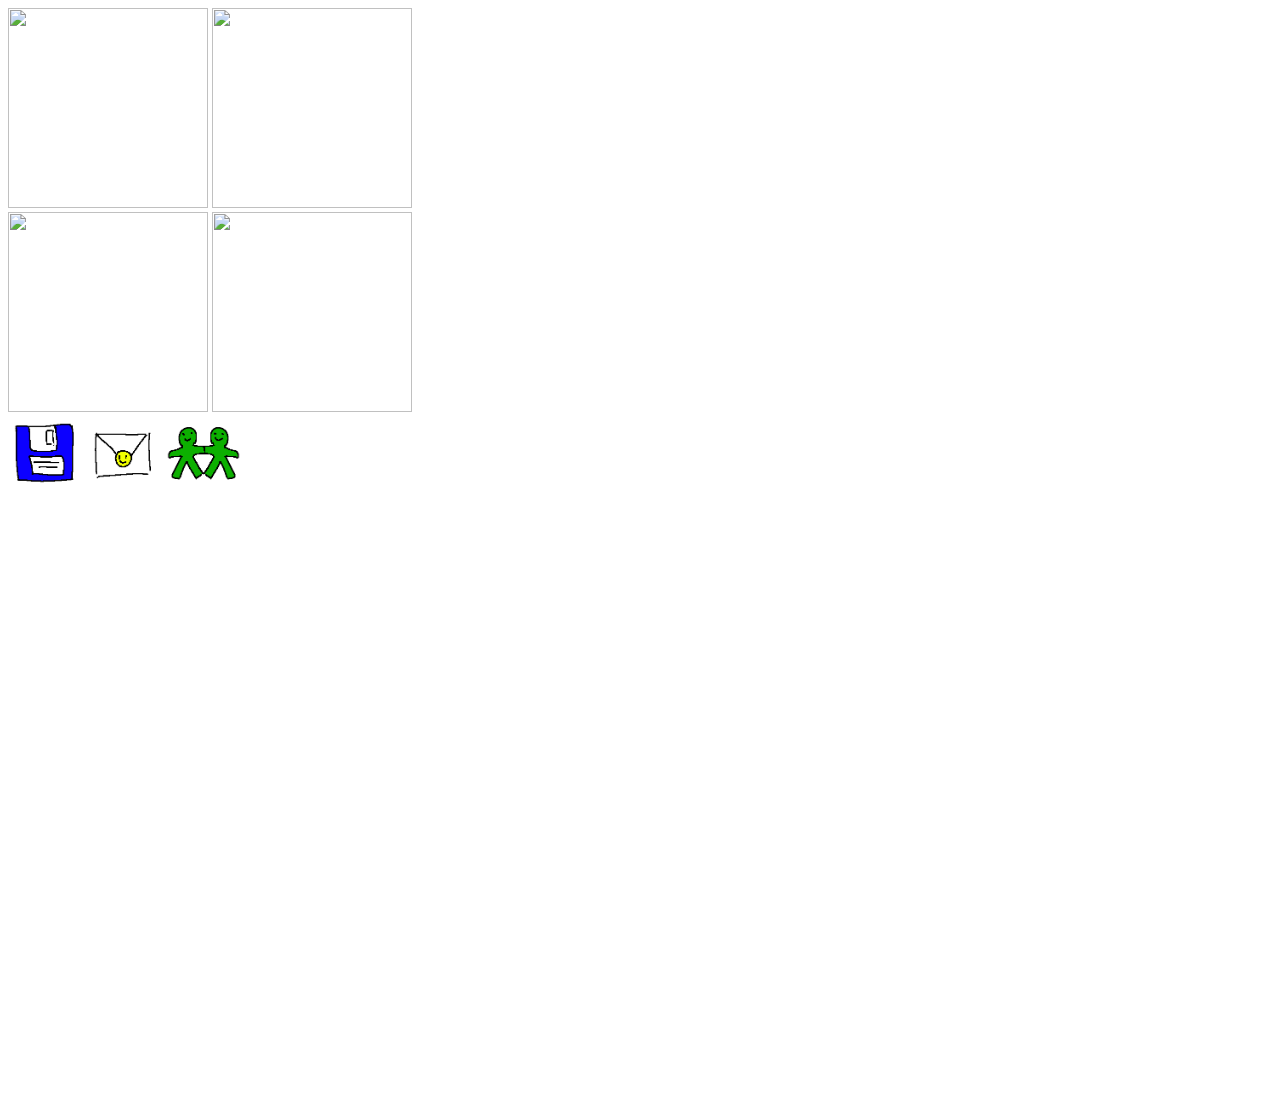
==== free-color-mode.html @ 9fad369b "added crayon functionality and save feature(sort of)" ====
<html>
  <head>
	<link rel="stylesheet" href="canvas.css">
  	<script src="http://ajax.googleapis.com/ajax/libs/jquery/1.10.2/jquery.min.js"></script>
    <script src="http://js.leapmotion.com/leap-0.4.2.js"></script>
    <script src="https://raw.github.com/hongru/canvas2image/master/canvas2image.js"></script>
    <script type="text/javascript" src="color-leap.js"></script>
    <script type="text/javascript" src="canvas2image.js"></script>

  </head>
  <body>
   
  	<div id="container">
  		<div class="crayons">
  			<img src="assets/blue.png" id="blue" height="200" width="auto" />
  			<img src="assets/red.png" id="red" height="200" width="auto" />
  		</div>
  		<div class="crayons">
  			<img src="assets/yellow.png" id="yellow" height="200" width="auto"/>
  			<img src="assets/green.png" id="green" height="200" width="auto" />
  		</div>
  		
  		<div class="share-button">
  			<img src="assets/save.png" id="save" width="75" height="auto"/>
  			<img src="assets/email.png" id= "email" width="75" height="auto"/>
  			<img src="assets/friends.png" id= "friends" width="75" height="auto" />
  		</div>	
  		
  		<canvas id="canvas" width="900" height="600"></canvas> 
  		
  		
  	</div>
  </body>
</html>
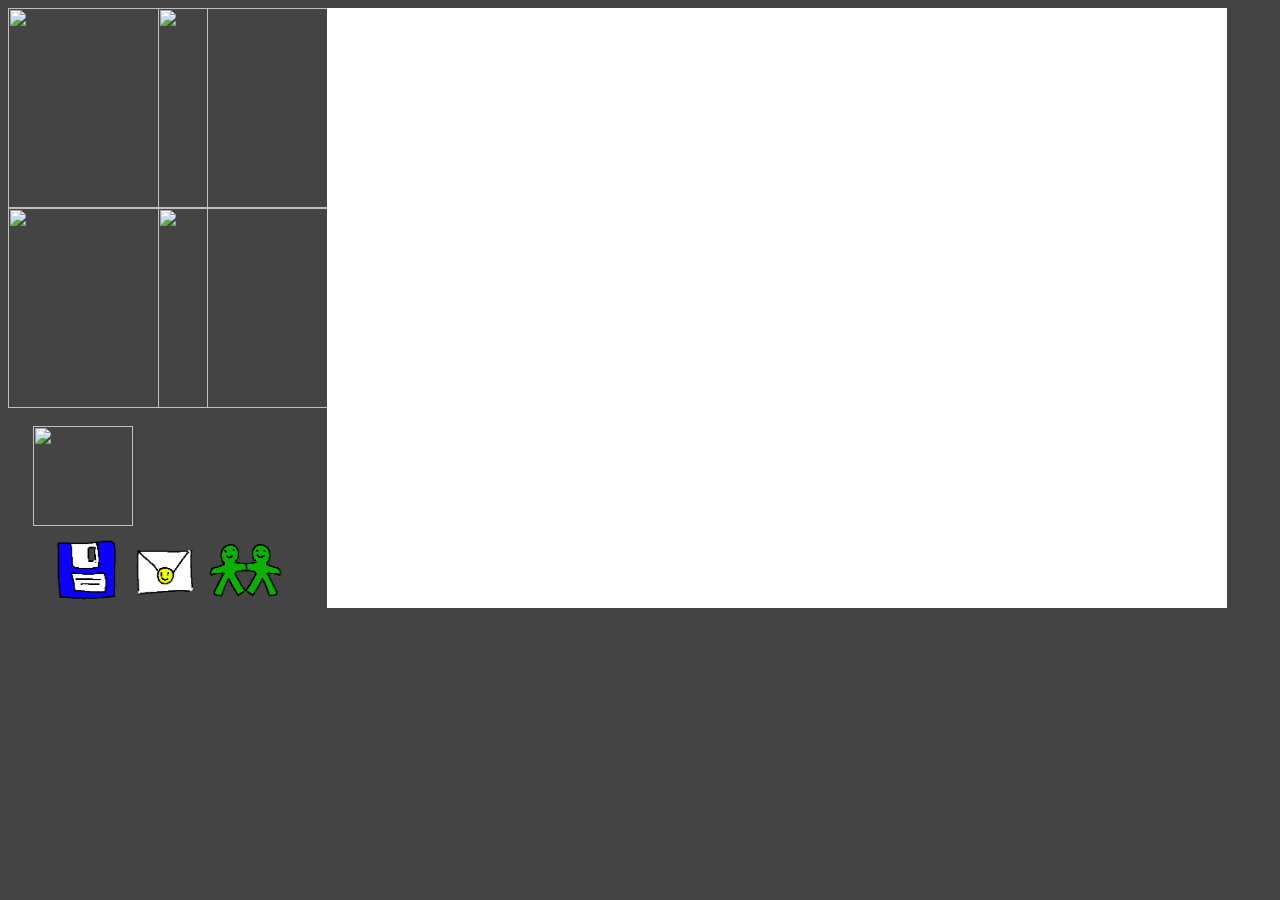
==== commit 922d9f27: "Merge branch 'master' of https://github.com/trantastic04/colorwithfriends" ====
--- a/free-color-mode.html
+++ b/free-color-mode.html
@@ -14,6 +14,7 @@
   		<div class="crayons">
   			<img src="assets/blue.png" id="blue" height="200" width="auto" />
   			<img src="assets/red.png" id="red" height="200" width="auto" />
+        <br><br><img src="assets/eraser.png" id= "erase" width="100" height="auto"/>
   		</div>
   		<div class="crayons">
   			<img src="assets/yellow.png" id="yellow" height="200" width="auto"/>
--- a/canvas.css
+++ b/canvas.css
@@ -0,0 +1,9 @@
+body {text-align: center; background-color: #444444}
+canvas {margin: 0 20px 0 40px; z-index: 20; background-color: #ffffff;}
+#container {display: inline-block; width: 1280px; height: 800px; margin: 0 auto; position: relative;}
+.img {position: absolute; z-index: 1;}
+.crayons{width: 150px; height: 100%; float:left; display: inline-block;}
+.share-button{margin-top: 500px; margin-left: -300px; display: inline-block; position: relative; outline: none;}
+.button{opacity: 0.95; display: inline-block;width: 100px;height: 50px;margin: 20px 20px 0 20px;padding-top: 5px; opacity: 100%;
+	border-radius: 20px; border: none; background-color: #ff6666;color: #ffffff;text-align: center;font-family: "Helvetica";
+	font-size: 18px;}